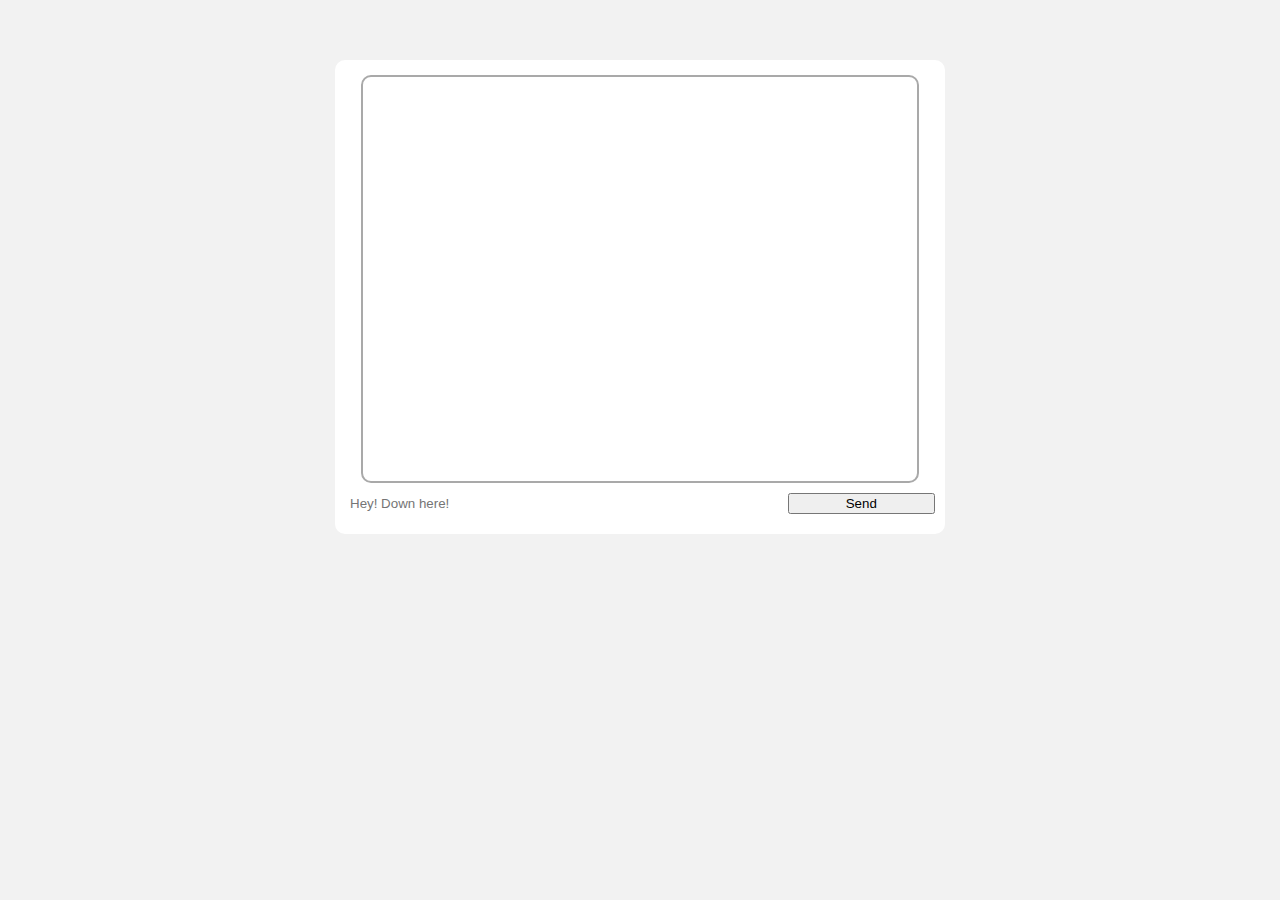
==== public/index.html @ 12d13b46 "Still must create a fileserver to upload the html with the js and the css" ====
<!DOCTYPE html>

<html lang="en">

<head>
  <meta charset="UTF-8">
  <meta name="viewport" content="width=device-width, initial-scale=1.0">
  <meta http-equiv="X-UA-Compatible" content="ie=edge">
  <title>GopherChat</title>
  <link rel="stylesheet" href="https://use.fontawesome.com/releases/v5.1.0/css/all.css" integrity="sha384-lKuwvrZot6UHsBSfcMvOkWwlCMgc0TaWr+30HWe3a4ltaBwTZhyTEggF5tJv8tbt"
    crossorigin="anonymous">
  <link rel="stylesheet" type="text/css" href="styles.css">
</head>

<body>

  <div class="wrapper">
    <i class="fa fa-bell" id="notification"></i>
    <div class="msg-display" id="msg-output">
    </div>
    <div class="input-bar">
      <input id="text-box" type="text" placeholder="Hey! Down here!">
      <input type="button" id="send-btn" value="Send" onclick="send()">
    </div>
  </div>

</body>
<script type="text/javascript" src="app.js"></script>

</html>
---- public/styles.css ----
html {
  height: 100%;
}

body {
  margin: 0;
  padding: 0;
  border: 0;
  background-color: rgb(242, 242, 242);
  height: inherit;
}

.wrapper {
  background-color: white;
  margin: 0 auto;
  width: 600px;
  display: flex;
  flex-flow: column wrap;
  justify-content: center;
  border-radius: 10px;
  position: relative;
  top: 60px;
  padding: 5px;
}

.msg-display {
  height: 400px;
  width: 550px;
  border: 2px solid;
  border-color: darkgray;
  border-radius: 10px;
  margin: 0 auto;
  margin-bottom: 10px;
  overflow: auto;
  padding: 2px;
}

.input-bar {
  display: grid;
  grid-template-columns: 3fr 1fr;
  margin-bottom: 15px;
  padding-left: 5px;
  padding-right: 5px;
}

#text-box {
  margin: 0;
  border: 0;
  padding-left: 5px;
}

#notification {
  align-self: center;
  padding-top: 5px;
  padding-bottom: 5px;
}
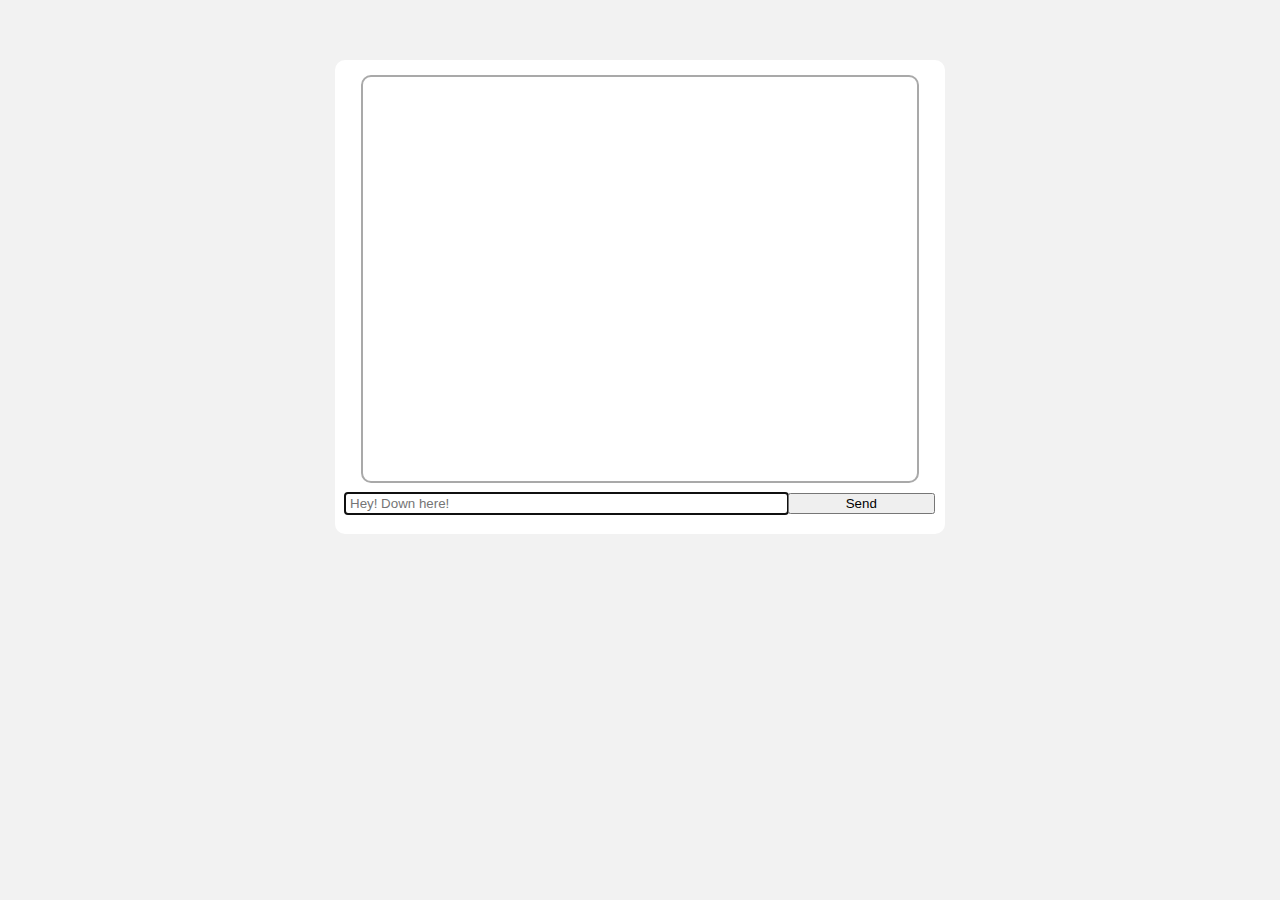
==== commit e741b0ed: "Fixed the distribution of the files and the way they were beign served...Plus added a few details on" ====
--- a/public/index.html
+++ b/public/index.html
@@ -9,11 +9,10 @@
   <title>GopherChat</title>
   <link rel="stylesheet" href="https://use.fontawesome.com/releases/v5.1.0/css/all.css" integrity="sha384-lKuwvrZot6UHsBSfcMvOkWwlCMgc0TaWr+30HWe3a4ltaBwTZhyTEggF5tJv8tbt"
     crossorigin="anonymous">
-  <link rel="stylesheet" type="text/css" href="styles.css">
+  <link rel="stylesheet" type="text/css" href="css/styles.css">
 </head>
 
 <body>
-
   <div class="wrapper">
     <i class="fa fa-bell" id="notification"></i>
     <div class="msg-display" id="msg-output">
@@ -25,6 +24,6 @@
   </div>
 
 </body>
-<script type="text/javascript" src="app.js"></script>
+<script type="application/javascript" src="js/app.js"></script>
 
 </html>--- a/public/css/styles.css
+++ b/public/css/styles.css
@@ -0,0 +1,56 @@
+html {
+  height: 100%;
+}
+
+body {
+  margin: 0;
+  padding: 0;
+  border: 0;
+  background-color: rgb(242, 242, 242);
+  height: inherit;
+}
+
+.wrapper {
+  background-color: white;
+  margin: 0 auto;
+  width: 600px;
+  display: flex;
+  flex-flow: column wrap;
+  justify-content: center;
+  border-radius: 10px;
+  position: relative;
+  top: 60px;
+  padding: 5px;
+}
+
+.msg-display {
+  height: 400px;
+  width: 550px;
+  border: 2px solid;
+  border-color: darkgray;
+  border-radius: 10px;
+  margin: 0 auto;
+  margin-bottom: 10px;
+  overflow: auto;
+  padding: 2px;
+}
+
+.input-bar {
+  display: grid;
+  grid-template-columns: 3fr 1fr;
+  margin-bottom: 15px;
+  padding-left: 5px;
+  padding-right: 5px;
+}
+
+#text-box {
+  margin: 0;
+  border: 0;
+  padding-left: 5px;
+}
+
+#notification {
+  align-self: center;
+  padding-top: 5px;
+  padding-bottom: 5px;
+}
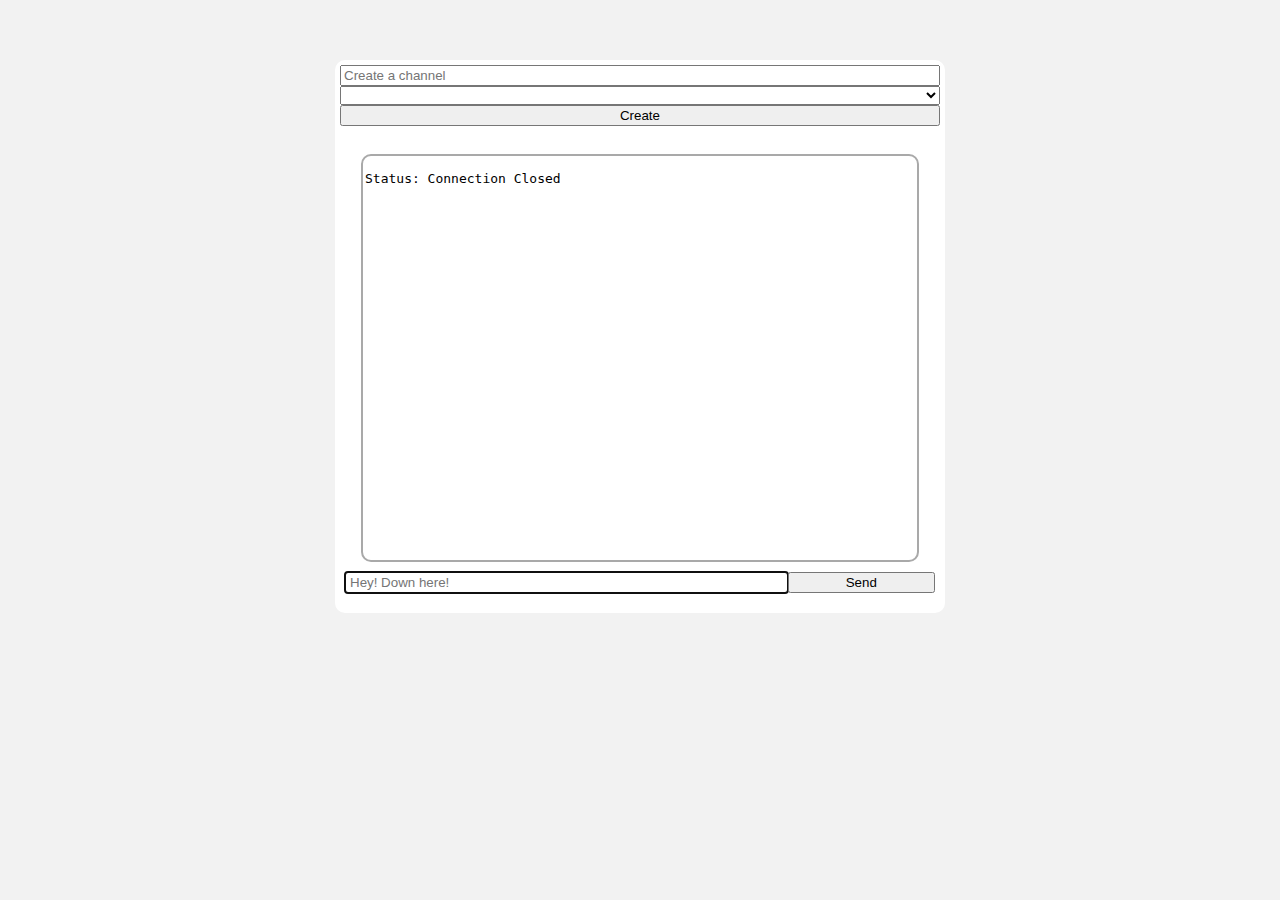
==== commit ed298350: "added a few functions to create channels and a slice of a channel" ====
--- a/public/index.html
+++ b/public/index.html
@@ -14,6 +14,12 @@
 
 <body>
   <div class="wrapper">
+    <input type="text" id="channel-box" placeholder="Create a channel">
+    <select id="channel-selector">
+
+    </select>
+    <input type="button" value="Create">
+    <br/>
     <i class="fa fa-bell" id="notification"></i>
     <div class="msg-display" id="msg-output">
     </div>
